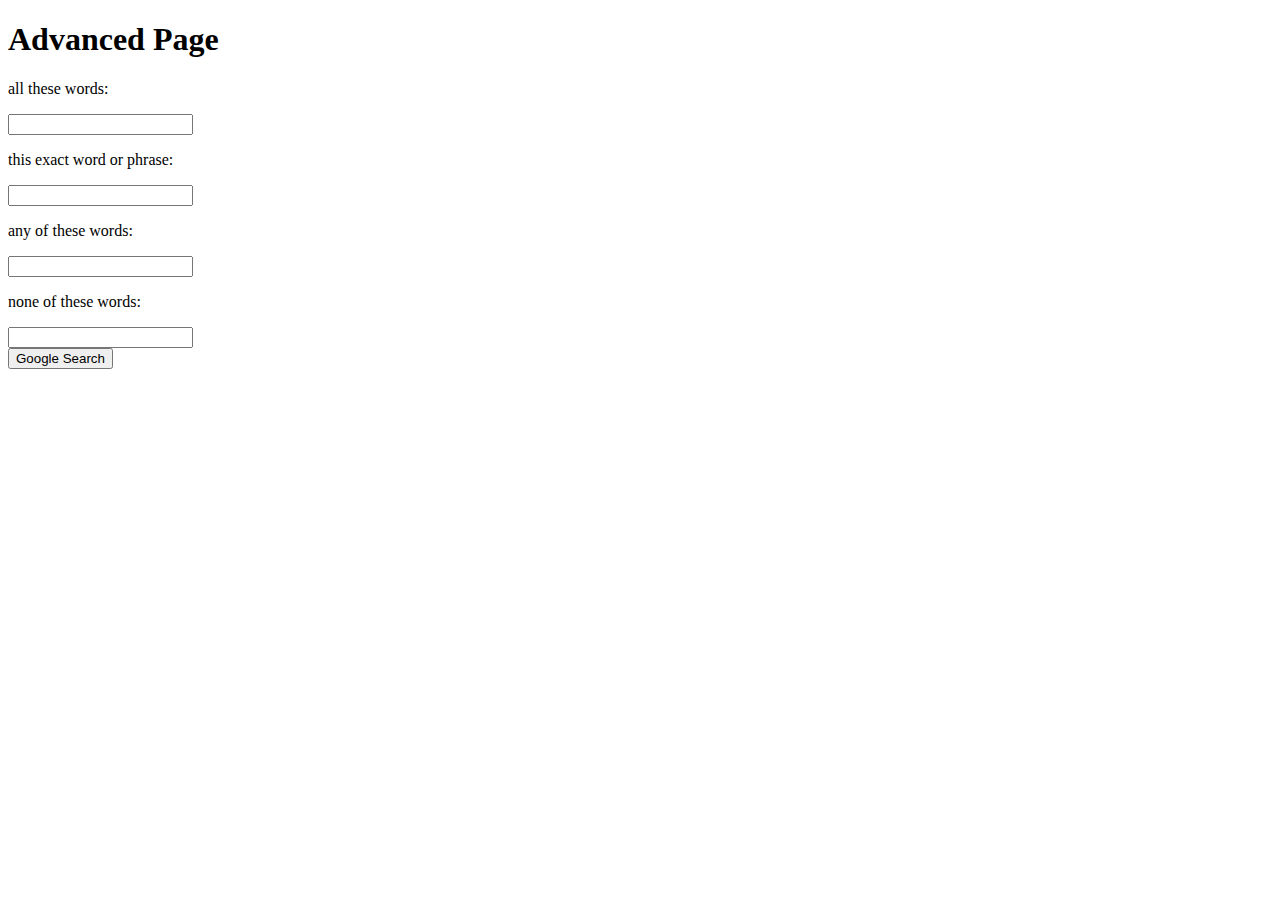
==== advanced.html @ e20178f1 "First Commit" ====
<!DOCTYPE html>
<html lang="en">
    <head>
        <title>Search</title>
        <link rel="stylesheet" href="styles.css">

    </head>
    <body>
        <h1>Advanced Page</h1>
        <form action="https://google.com/search">
        <div>
            <div>
                <p>all these words:</p>
                <input type="text" name="as_q">    
            </div>
            <div>
                <p>this exact word or phrase:</p>
                <input type="text" name="as_epq">
            </div>
            <div>
                <p>any of these words:</p>
                <input type="text" name="as_oq">    
            </div>
            <div>
                <p>none of these words:</p>
                <input type="text" name="as_eq">
            </div>
        </div>
            <input type="submit" value="Google Search">
        </form>
    </body>
</html>
---- styles.css ----
.bitches {
    color: red;
    font-size: 24px;
}
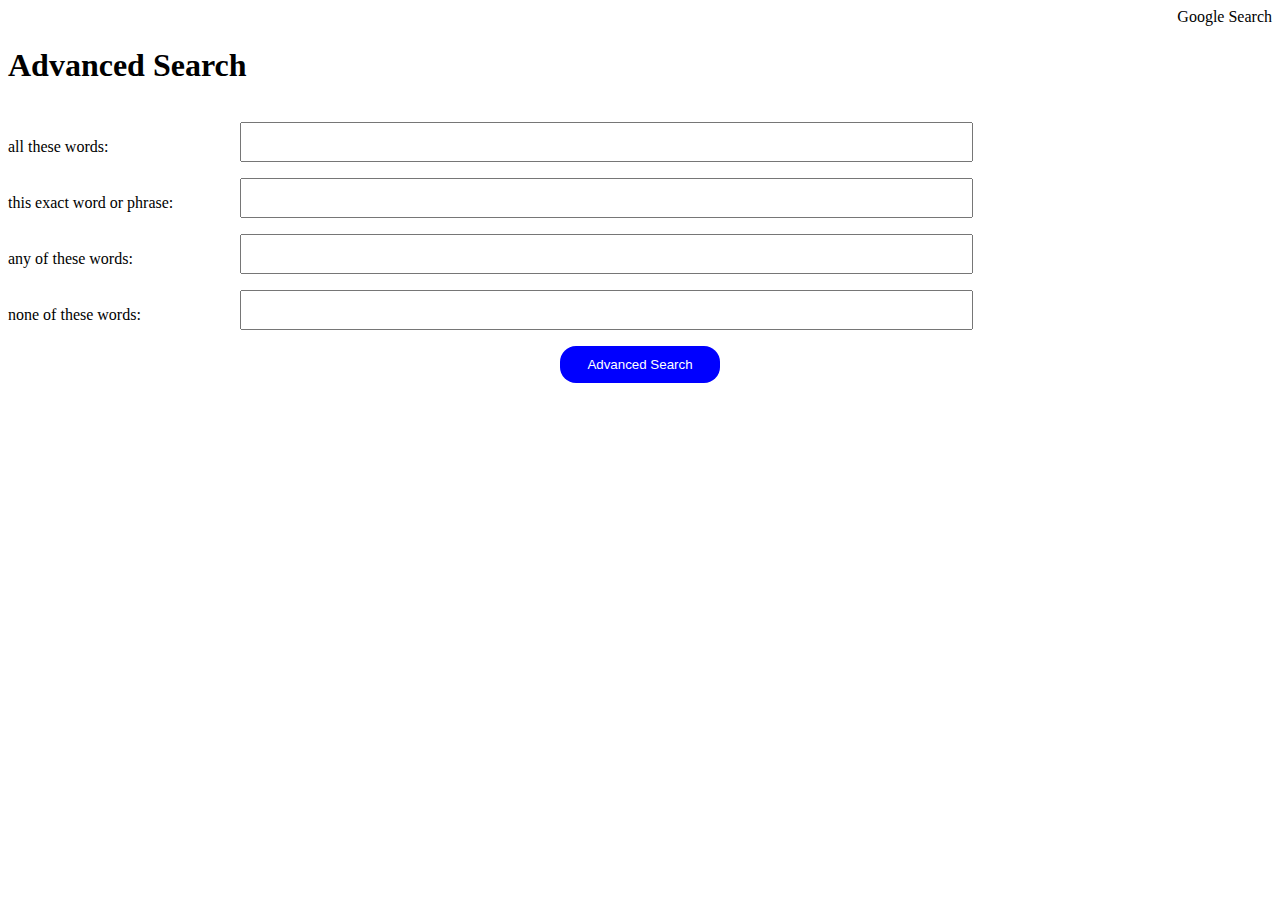
==== commit da799f86: "add styling" ====
--- a/advanced.html
+++ b/advanced.html
@@ -3,30 +3,34 @@
     <head>
         <title>Search</title>
         <link rel="stylesheet" href="styles.css">
-
     </head>
     <body>
-        <h1>Advanced Page</h1>
+        <div class="nav-links">
+            <a href="index.html">Google Search</a>
+        </div>
+        <h1>Advanced Search</h1>
         <form action="https://google.com/search">
-        <div>
-            <div>
-                <p>all these words:</p>
+        <div class="adv-search-fields">
+            <div class="adv-input">
+                 <p>all these words:</p>
                 <input type="text" name="as_q">    
             </div>
-            <div>
+            <div class="adv-input">
                 <p>this exact word or phrase:</p>
                 <input type="text" name="as_epq">
             </div>
-            <div>
+            <div class="adv-input">
                 <p>any of these words:</p>
                 <input type="text" name="as_oq">    
             </div>
-            <div>
+            <div class="adv-input">
                 <p>none of these words:</p>
                 <input type="text" name="as_eq">
             </div>
         </div>
-            <input type="submit" value="Google Search">
+        <div class="search-buttons">
+            <input type="submit" value="Advanced Search" class="adv-submit-button">
+        </div>
         </form>
     </body>
 </html>
--- a/styles.css
+++ b/styles.css
@@ -1,4 +1,98 @@
-.bitches {
-    color: red;
-    font-size: 24px;
+.image-text {
+  color: red;
+  font-size: 24px;
+}
+
+.nav-links {
+  display: flex;
+  justify-content: end;
+}
+
+.nav-links a {
+  margin-left: 20px;
+  text-decoration: none;
+  color: black;
+}
+
+.nav-links a:hover {
+  color: blue;
+}
+
+.logo-image {
+  height: 92px;
+}
+
+.search-box {
+  min-height: 44px;
+  border-radius: 24px;
+  min-width: 584px;
+  border: 1px solid #dadce0;
+}
+
+.search {
+  display: flex;
+  flex-direction: column;
+  align-items: center;
+  justify-content: center;
+  margin-top: 200px;
+  gap: 2rem;
+}
+
+.search-buttons {
+  display: flex;
+  flex-direction: row;
+  justify-content: center;
+  margin: 1rem;
+  gap: 1.5rem;
+}
+
+.search-buttons input {
+  padding: 0.7rem;
+  border-radius: 1rem;
+  border: none;
+}
+
+.search-buttons input:hover {
+  box-shadow: 0 1px 1px rgba(0,0,0,0.1);
+  background-color: #f8f9fa;
+  border: 1px solid #dadce0;
+  color: #202124;
+}
+
+.adv-search-fields {
+  display: flex;
+  flex-direction: column;
+  align-items: start;
+  min-width: 700px;
+}
+
+.adv-input {
+  display: flex;
+  flex-direction: row;
+  gap: 2rem;
+  margin-top: 1rem;
+  max-height: 40px;
+}
+
+.adv-input p {
+  min-width: 200px;
+}
+
+.adv-description {
+  min-width: 200px;
+}
+
+.adv-input input[type=text] {
+  min-width: 725px;
+}
+
+.adv-button {
+text-align: right;
+}
+
+.adv-submit-button {
+background-color: blue;
+color: white;
+width: 160px;
+border-radius: 4px;
 }